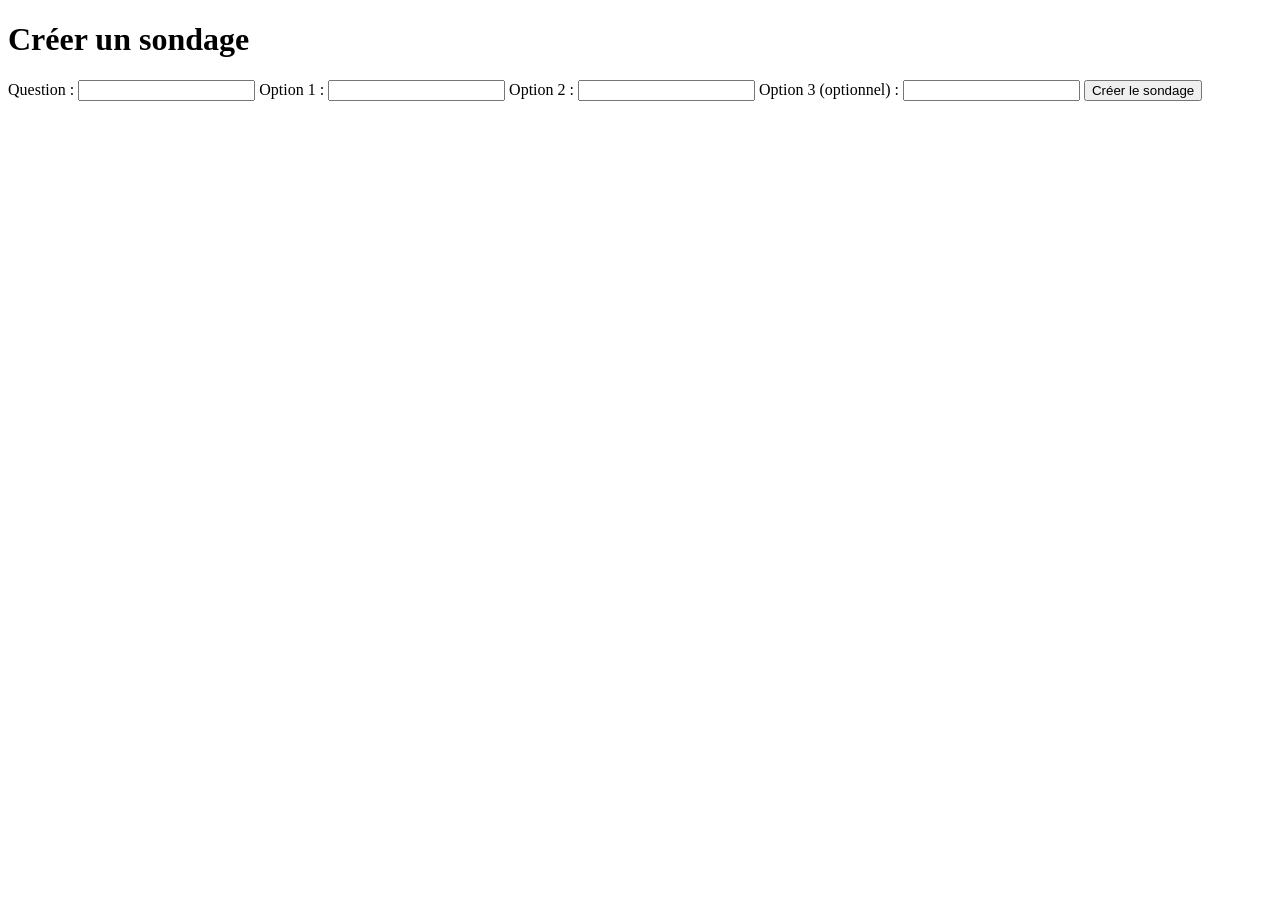
==== templates/index.html @ 3b660b80 "Ajoute creation sondage, vote et resultats" ====
<!DOCTYPE html>
<html lang="fr">
<head>
    <meta charset="UTF-8">
    <title>VotezPour</title>
    <link rel="stylesheet" href="{{ url_for('static', filename='style.css') }}">
</head>
<body>
    <h1>Créer un sondage</h1>
    <form action="/creer" method="POST">
        <label>Question :</label>
        <input type="text" name="question" required>
        <label>Option 1 :</label>
        <input type="text" name="option1" required>
        <label>Option 2 :</label>
        <input type="text" name="option2" required>
        <label>Option 3 (optionnel) :</label>
        <input type="text" name="option3">
        <button type="submit">Créer le sondage</button>
    </form>
</body>
</html>
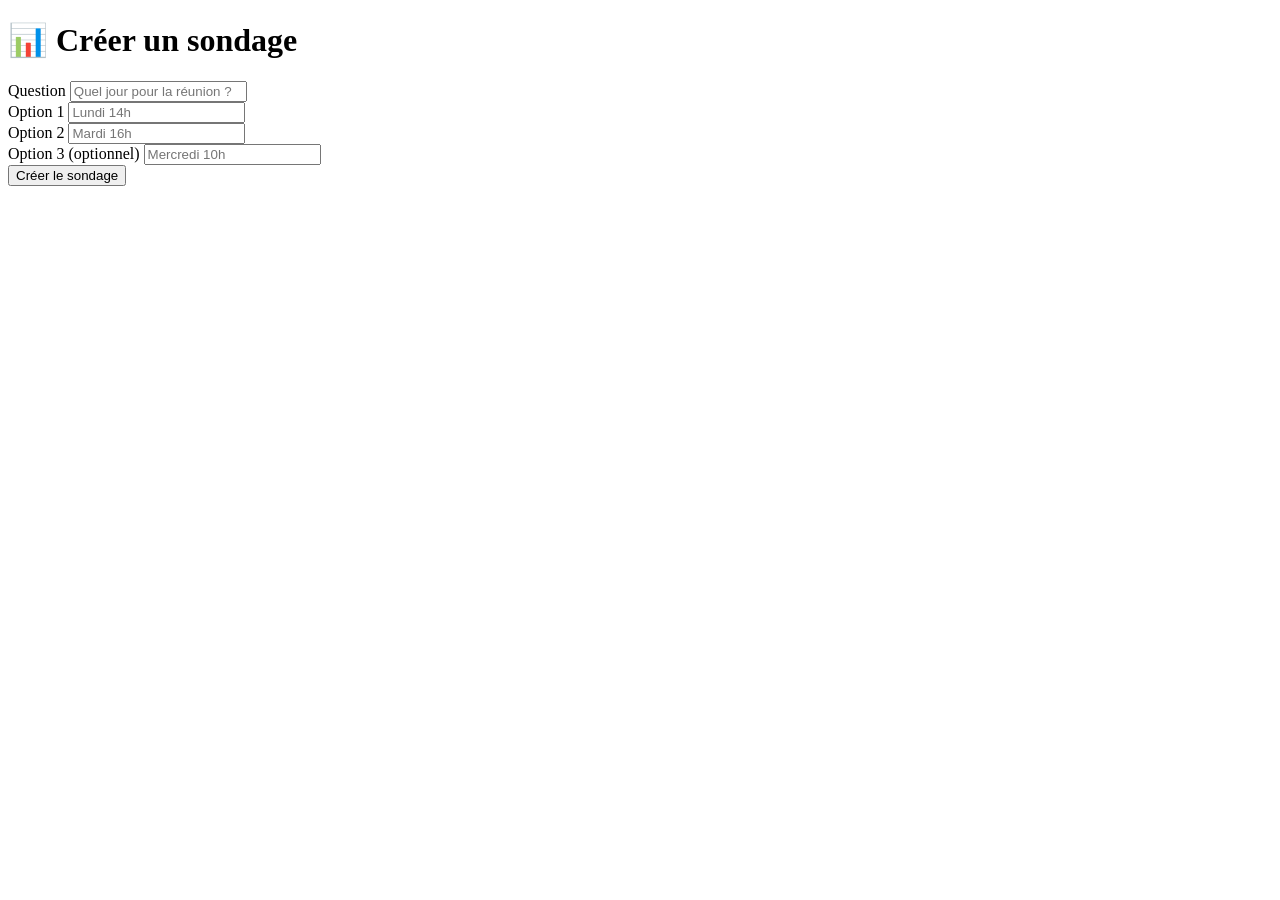
==== commit 56069d36: "amelioration" ====
--- a/templates/index.html
+++ b/templates/index.html
@@ -6,17 +6,27 @@
     <link rel="stylesheet" href="{{ url_for('static', filename='style.css') }}">
 </head>
 <body>
-    <h1>Créer un sondage</h1>
-    <form action="/creer" method="POST">
-        <label>Question :</label>
-        <input type="text" name="question" required>
-        <label>Option 1 :</label>
-        <input type="text" name="option1" required>
-        <label>Option 2 :</label>
-        <input type="text" name="option2" required>
-        <label>Option 3 (optionnel) :</label>
-        <input type="text" name="option3">
-        <button type="submit">Créer le sondage</button>
-    </form>
+    <div class="card">
+        <h1>📊 Créer un sondage</h1>
+        <form action="/creer" method="POST">
+            <div class="field">
+                <label>Question</label>
+                <input type="text" name="question" placeholder="Quel jour pour la réunion ?" required>
+            </div>
+            <div class="field">
+                <label>Option 1</label>
+                <input type="text" name="option1" placeholder="Lundi 14h" required>
+            </div>
+            <div class="field">
+                <label>Option 2</label>
+                <input type="text" name="option2" placeholder="Mardi 16h" required>
+            </div>
+            <div class="field">
+                <label>Option 3 (optionnel)</label>
+                <input type="text" name="option3" placeholder="Mercredi 10h">
+            </div>
+            <button type="submit">Créer le sondage</button>
+        </form>
+    </div>
 </body>
 </html>
